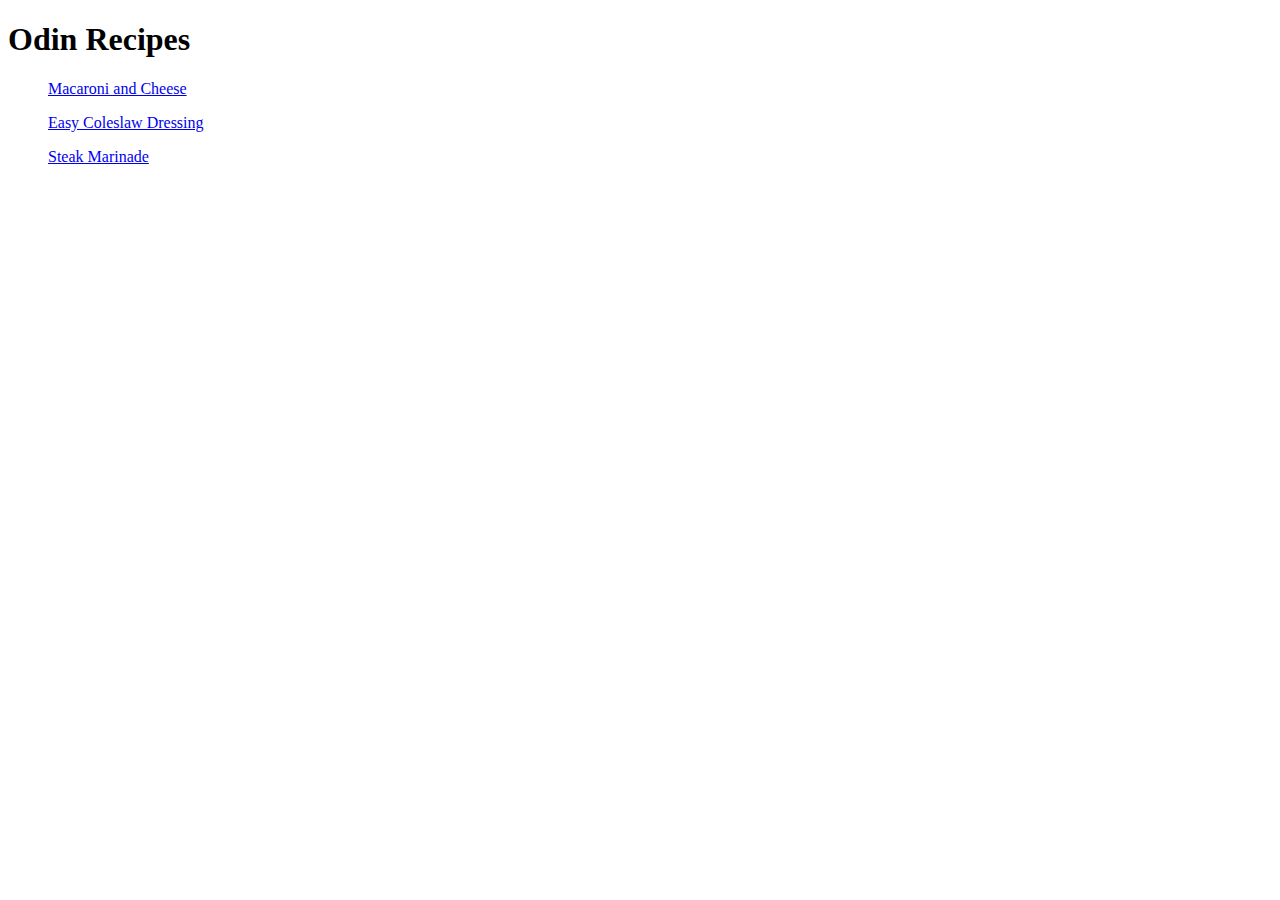
==== index.html @ 6db894e8 "Add recipes folder and update index with links" ====
<!DOCTYPE html>

<html lang="en">
    <head>
        <meta charset="utf=8">
        <title>Odin Recipes</title>
    </head>

    <body>
        <h1>Odin Recipes</h1>
        <ul>
            <p><a href="recipes/macncheese.html">Macaroni and Cheese</a></p>
            <p><a href="recipes/easycoleslawdressing.html">Easy Coleslaw Dressing</a></p>
            <p><a href="recipes/steakmarinade.html">Steak Marinade</a></p>
        </ul>
    </body>
</html>
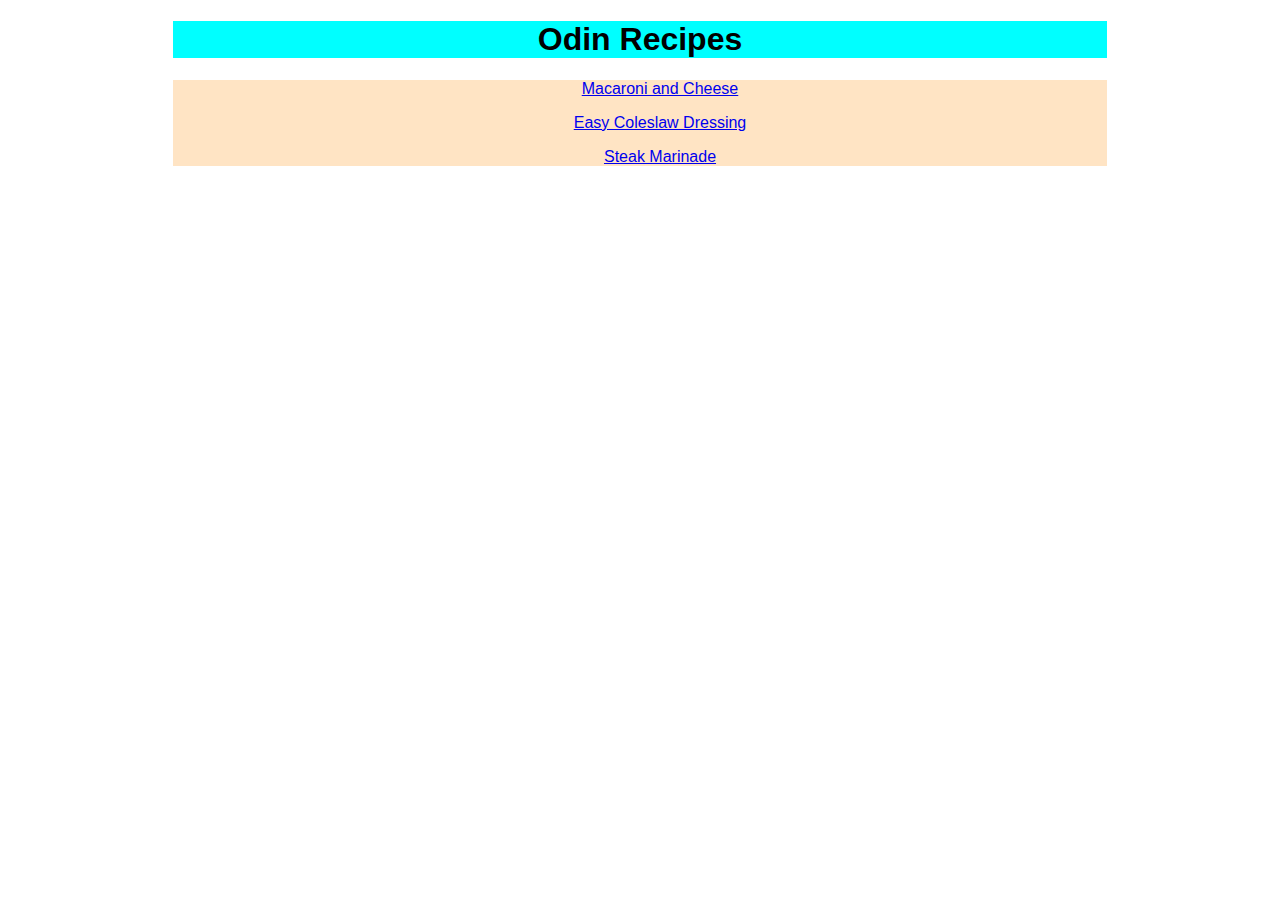
==== commit 04e25298: "Added css and updated classes in html files" ====
--- a/index.html
+++ b/index.html
@@ -4,11 +4,12 @@
     <head>
         <meta charset="utf=8">
         <title>Odin Recipes</title>
+        <link rel="stylesheet" href="styles.css">
     </head>
 
     <body>
         <h1>Odin Recipes</h1>
-        <ul>
+        <ul id="linklist">
             <p><a href="recipes/macncheese.html">Macaroni and Cheese</a></p>
             <p><a href="recipes/easycoleslawdressing.html">Easy Coleslaw Dressing</a></p>
             <p><a href="recipes/steakmarinade.html">Steak Marinade</a></p>
--- a/styles.css
+++ b/styles.css
@@ -0,0 +1,31 @@
+* {
+    font-family: "Arial", "Verdana", sans-serif;
+    margin-left: 5%;
+    margin-right: 5%;
+}
+
+h1 {
+    text-align: center;
+    background-color: aqua;
+}
+
+h2 {
+    background-color: rgb(127, 255, 238);
+}
+
+
+.food {
+    width: 500px;
+    display: block;
+    margin-left: auto;
+    margin-right: auto;
+    
+}
+
+ul, ol {
+    background-color: bisque;
+}
+
+#linklist {
+    text-align: center;
+}
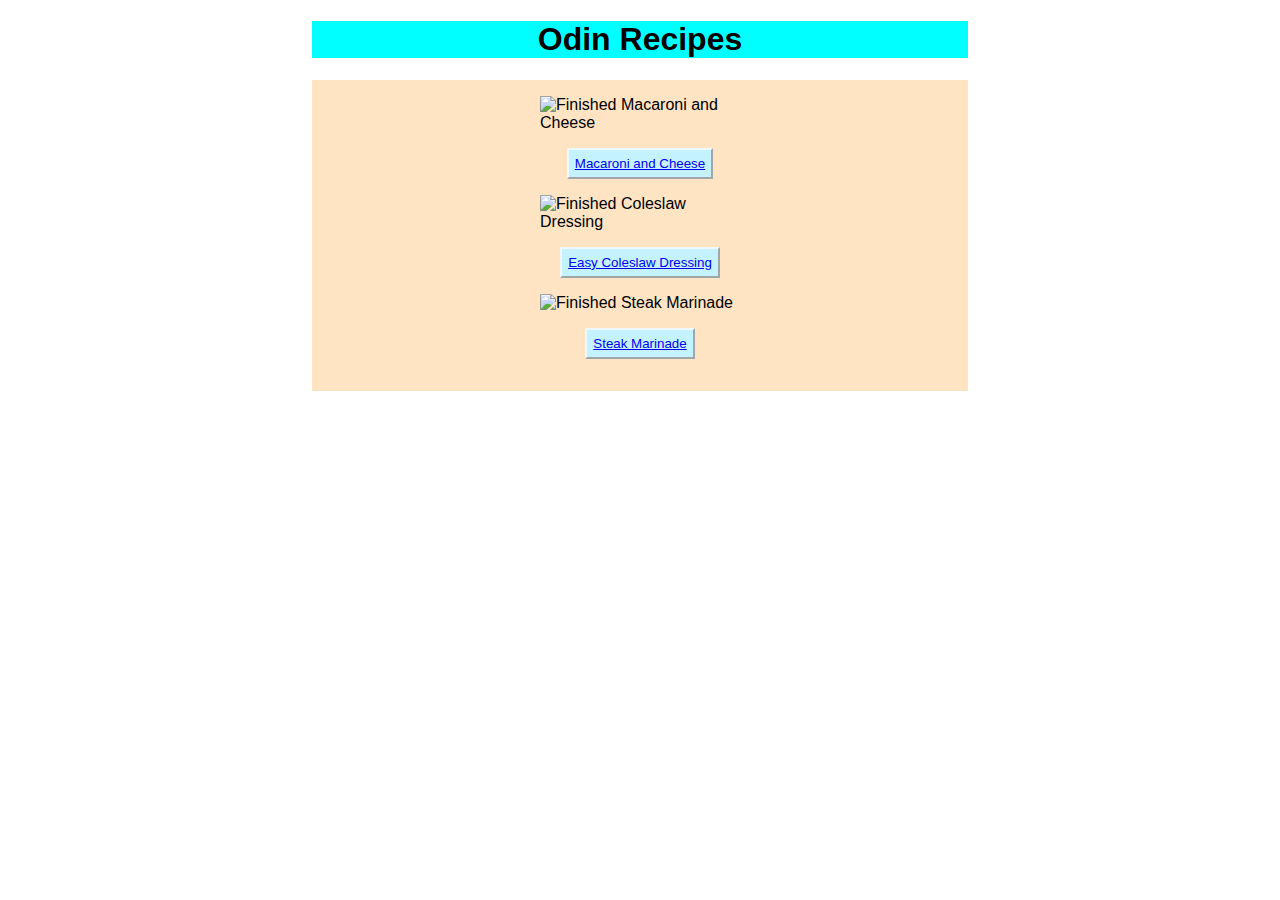
==== commit 3d1c6e44: "Update index.html with margin and padding css" ====
--- a/index.html
+++ b/index.html
@@ -9,10 +9,16 @@
 
     <body>
         <h1>Odin Recipes</h1>
-        <ul id="linklist">
-            <p><a href="recipes/macncheese.html">Macaroni and Cheese</a></p>
-            <p><a href="recipes/easycoleslawdressing.html">Easy Coleslaw Dressing</a></p>
-            <p><a href="recipes/steakmarinade.html">Steak Marinade</a></p>
-        </ul>
+        <div id="linklist">
+            <img src="https://www.allrecipes.com/thmb/hFvIj3-_ROA9tKYccOmCrxmXvss=/1500x0/filters:no_upscale():max_bytes(150000):strip_icc():format(webp)/238691-Simple-Macaroni-And-Cheese-mfs_008-b32db5aa505041acbe958aedb81d29e9.jpg" class="hfood" id="top" alt="Finished Macaroni and Cheese"
+        >
+            <button class="fbutton"><a href="recipes/macncheese.html"><span class="flink">Macaroni and Cheese</span></a></button>
+            <img src="https://www.allrecipes.com/thmb/spCbi8-UMeZNCcgJRbAw5nM0RcM=/1500x0/filters:no_upscale():max_bytes(150000):strip_icc():format(webp)/240784-easy-coleslaw-dressing-DDMFS-4x3-cf8f3e9522494948a16d7605efa8fd00.jpg" class="hfood" alt="Finished Coleslaw Dressing"
+        >
+            <button class="fbutton"><a href="recipes/easycoleslawdressing.html"><span class="flink">Easy Coleslaw Dressing</span></a></button>
+            <img src="https://www.allrecipes.com/thmb/M7fBSTBukMHRQa-vxd5sLU0X6lU=/1500x0/filters:no_upscale():max_bytes(150000):strip_icc():format(webp)/143809-best-steak-marinade-in-existence-ARMag-1x1-1-8105b6b8e5cb4931ba8061f0425243dd.jpg" class="hfood" alt="Finished Steak Marinade" 
+        >
+            <button class="fbutton" id="bottom"><a href="recipes/steakmarinade.html"><span class="flink">Steak Marinade</span></a></button>
+        </div>
     </body>
 </html>--- a/styles.css
+++ b/styles.css
@@ -1,12 +1,14 @@
 * {
     font-family: "Arial", "Verdana", sans-serif;
-    margin-left: 5%;
-    margin-right: 5%;
+    margin-left: 10%;
+    margin-right: 10%;
+    box-sizing: border-box;
 }
 
 h1 {
     text-align: center;
     background-color: aqua;
+    min-width: 220px;
 }
 
 h2 {
@@ -18,8 +20,18 @@
     width: 500px;
     display: block;
     margin-left: auto;
-    margin-right: auto;
-    
+    margin-right: auto; 
+}
+
+.hfood {
+    width: 200px;
+    display: block;
+    margin-left: auto;
+    margin-right: auto; 
+}
+
+#top {
+    padding-top: 16px;
 }
 
 ul, ol {
@@ -27,5 +39,20 @@
 }
 
 #linklist {
+    background-color: bisque;
+    padding-bottom: 16px;
+    min-width: 220px;
+}
+
+.fbutton {
+    display: block;
+    margin: 16px auto;
+    background-color: rgb(196, 243, 255);
+    border-color: aliceblue;
+}
+
+.flink {
     text-align: center;
-}
+    display: block;
+    margin: -10px 0px
+}